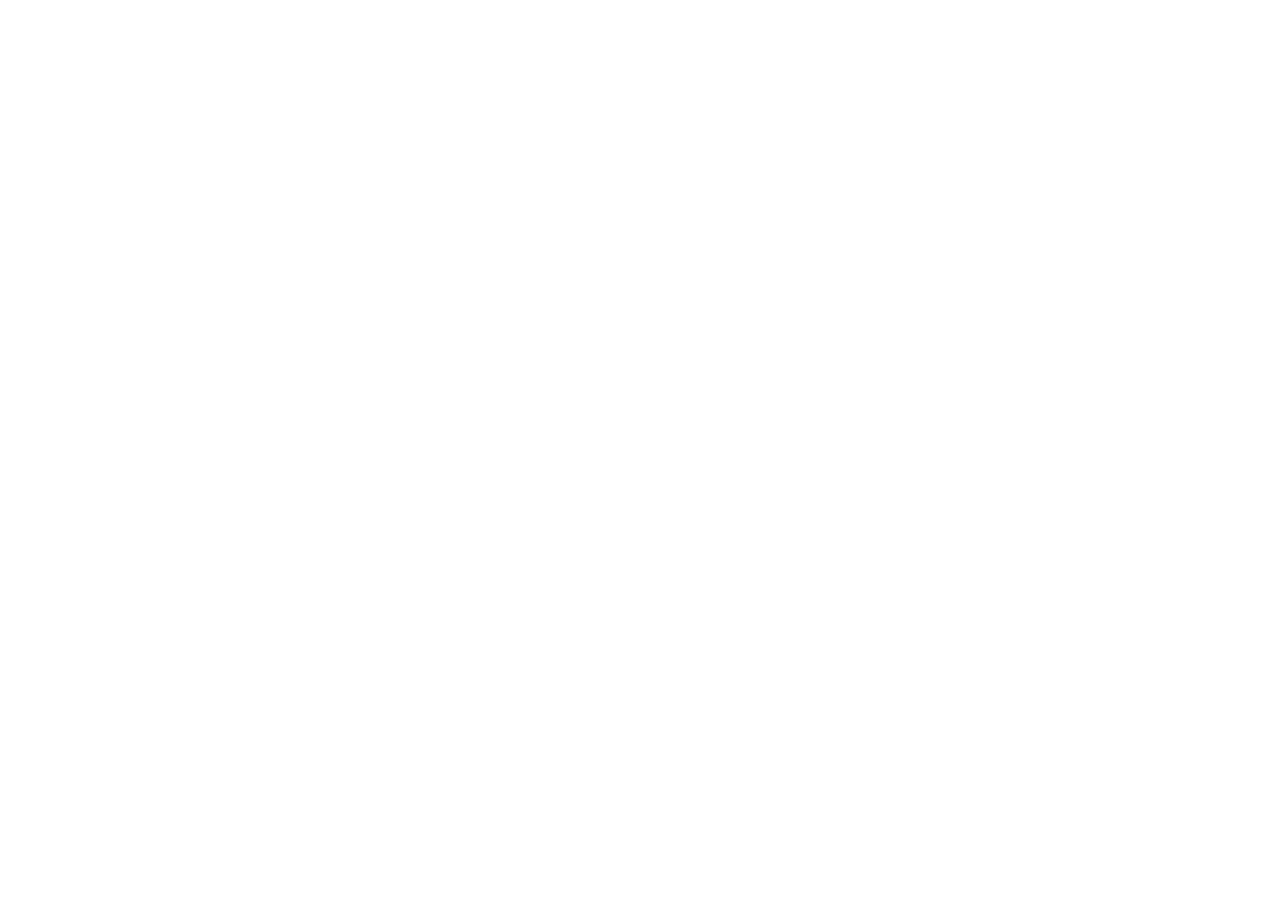
==== index.html @ 30d52b90 "init repository and add index.html" ====
<!DOCTYPE html>
<html lang="en">
<head>
    <meta charset="UTF-8">
    <meta http-equiv="X-UA-Compatible" content="IE=edge">
    <meta name="viewport" content="width=device-width, initial-scale=1.0">
    <title>Document</title>
</head>
<body>
    
</body>
</html>
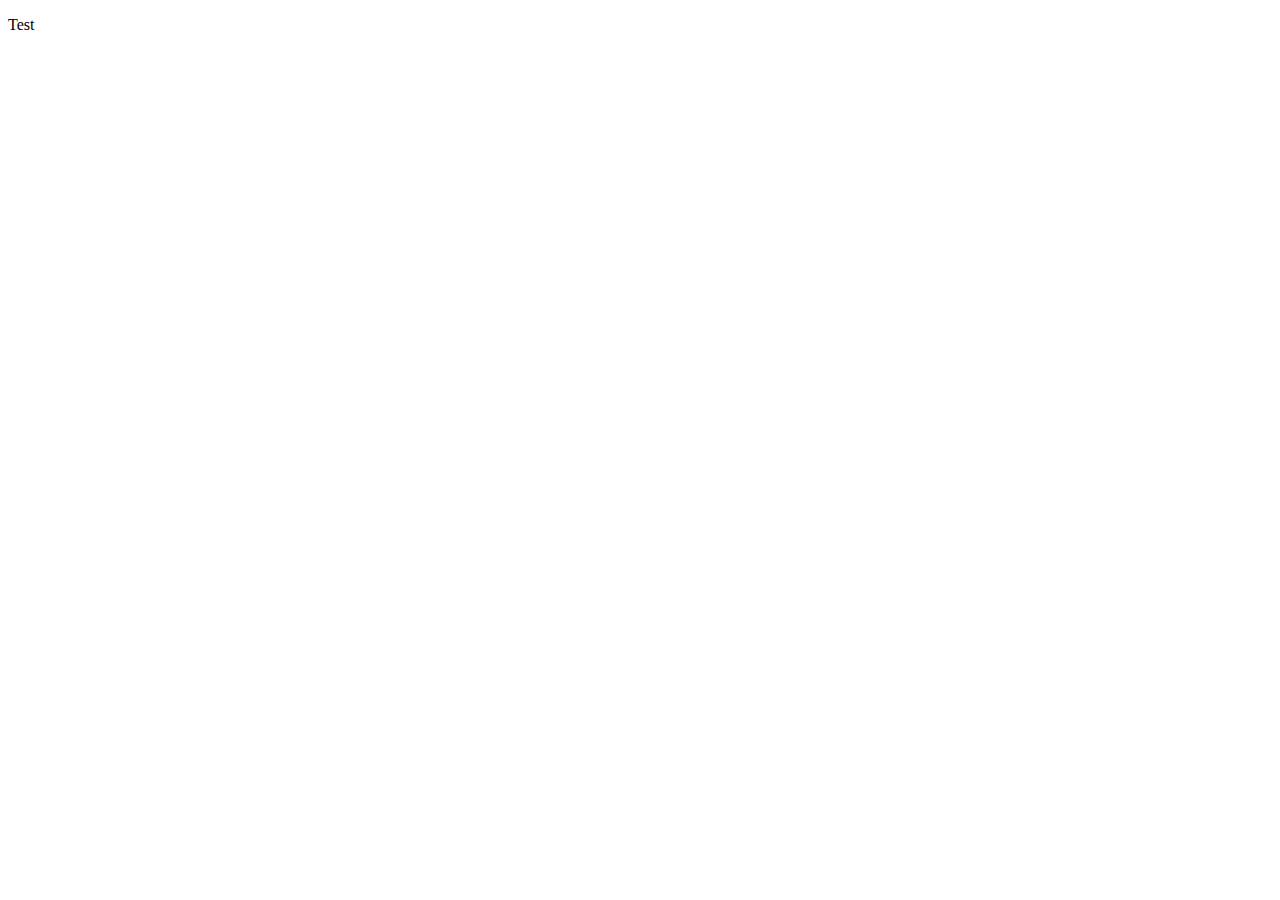
==== commit 9ebf851e: "modified index.html" ====
--- a/index.html
+++ b/index.html
@@ -7,6 +7,6 @@
     <title>Document</title>
 </head>
 <body>
-    
+    <p>Test</p>
 </body>
 </html>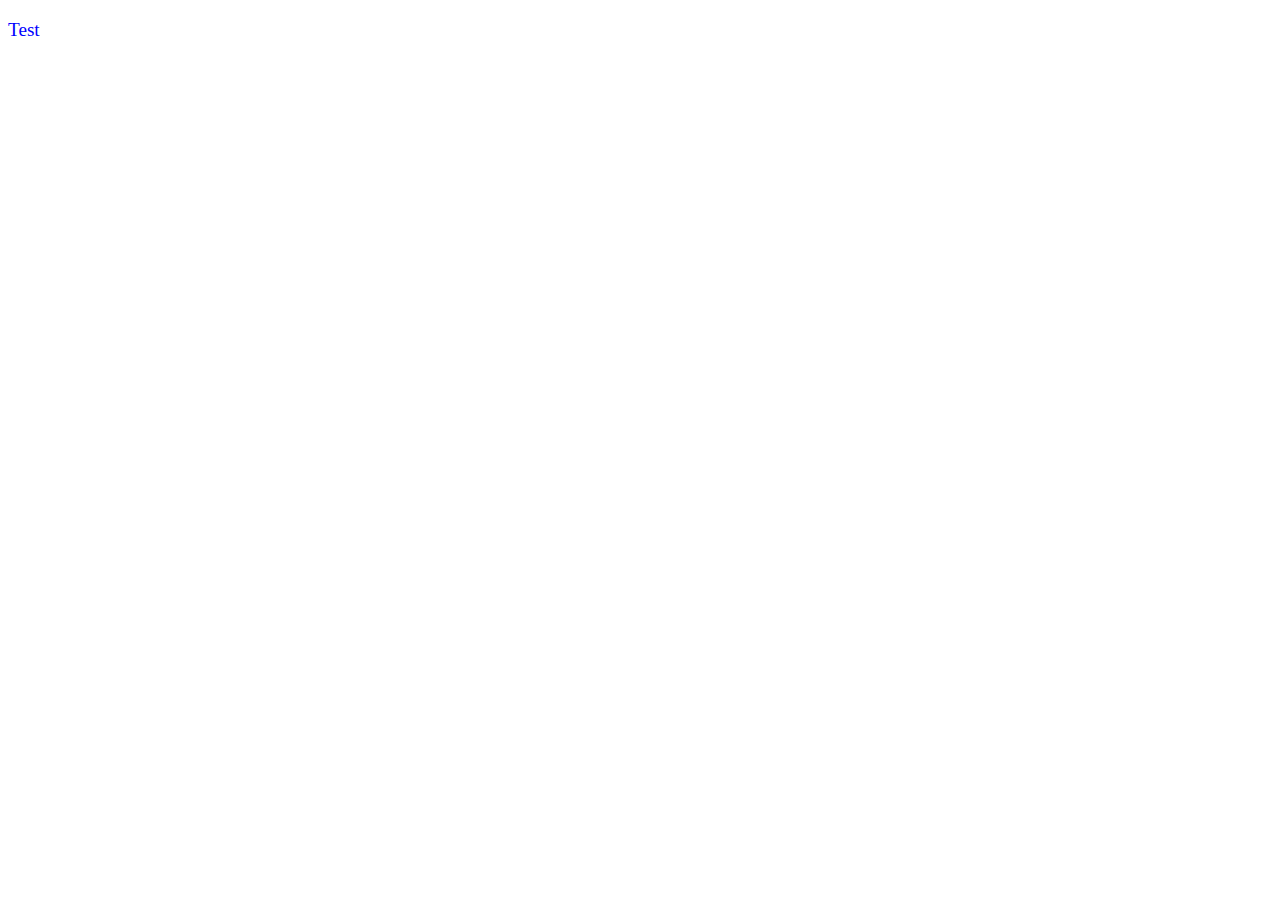
==== commit 88ab7be5: "modify style.css and index.html" ====
--- a/index.html
+++ b/index.html
@@ -5,6 +5,7 @@
     <meta http-equiv="X-UA-Compatible" content="IE=edge">
     <meta name="viewport" content="width=device-width, initial-scale=1.0">
     <title>Document</title>
+    <link rel="stylesheet" href="css/style.css">
 </head>
 <body>
     <p>Test</p>
--- a/css/style.css
+++ b/css/style.css
@@ -0,0 +1,8 @@
+#header{
+    color:red;
+}
+
+p{
+    color:blue;
+    font-size: larger;
+}